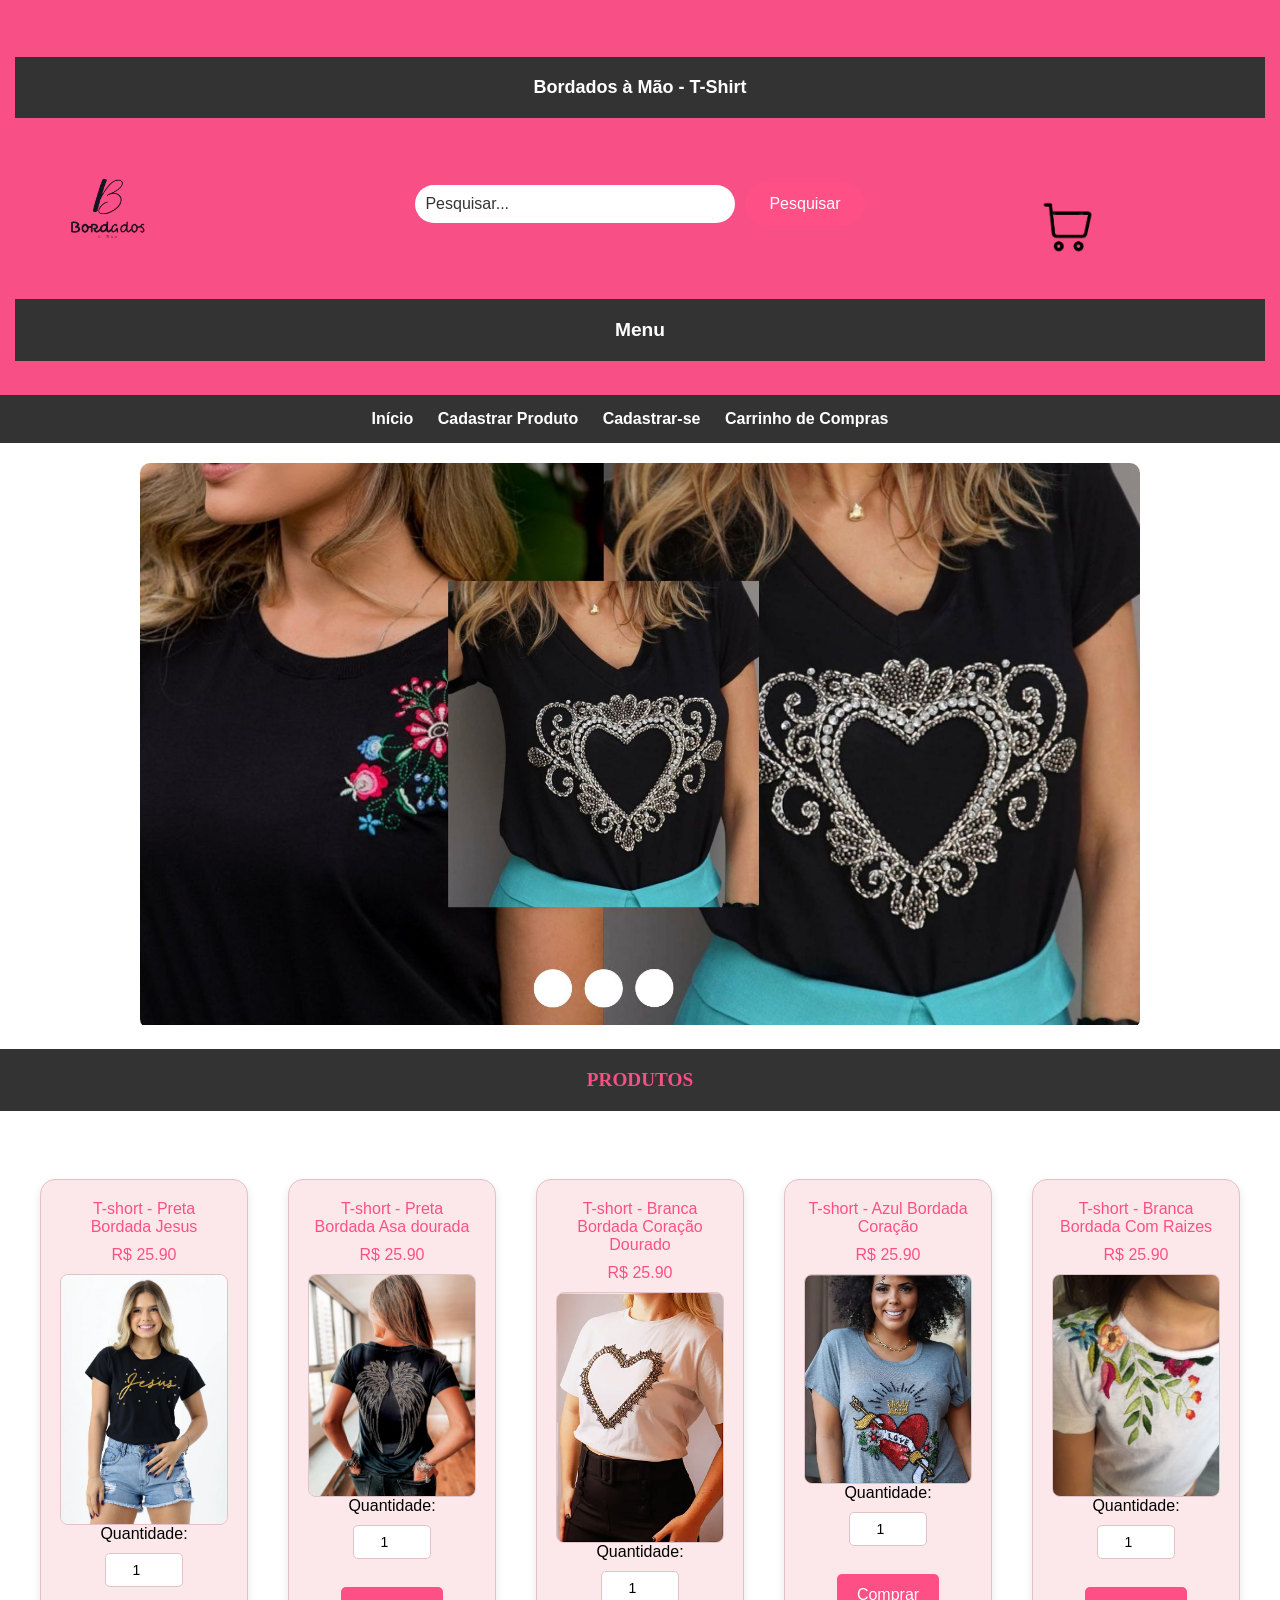
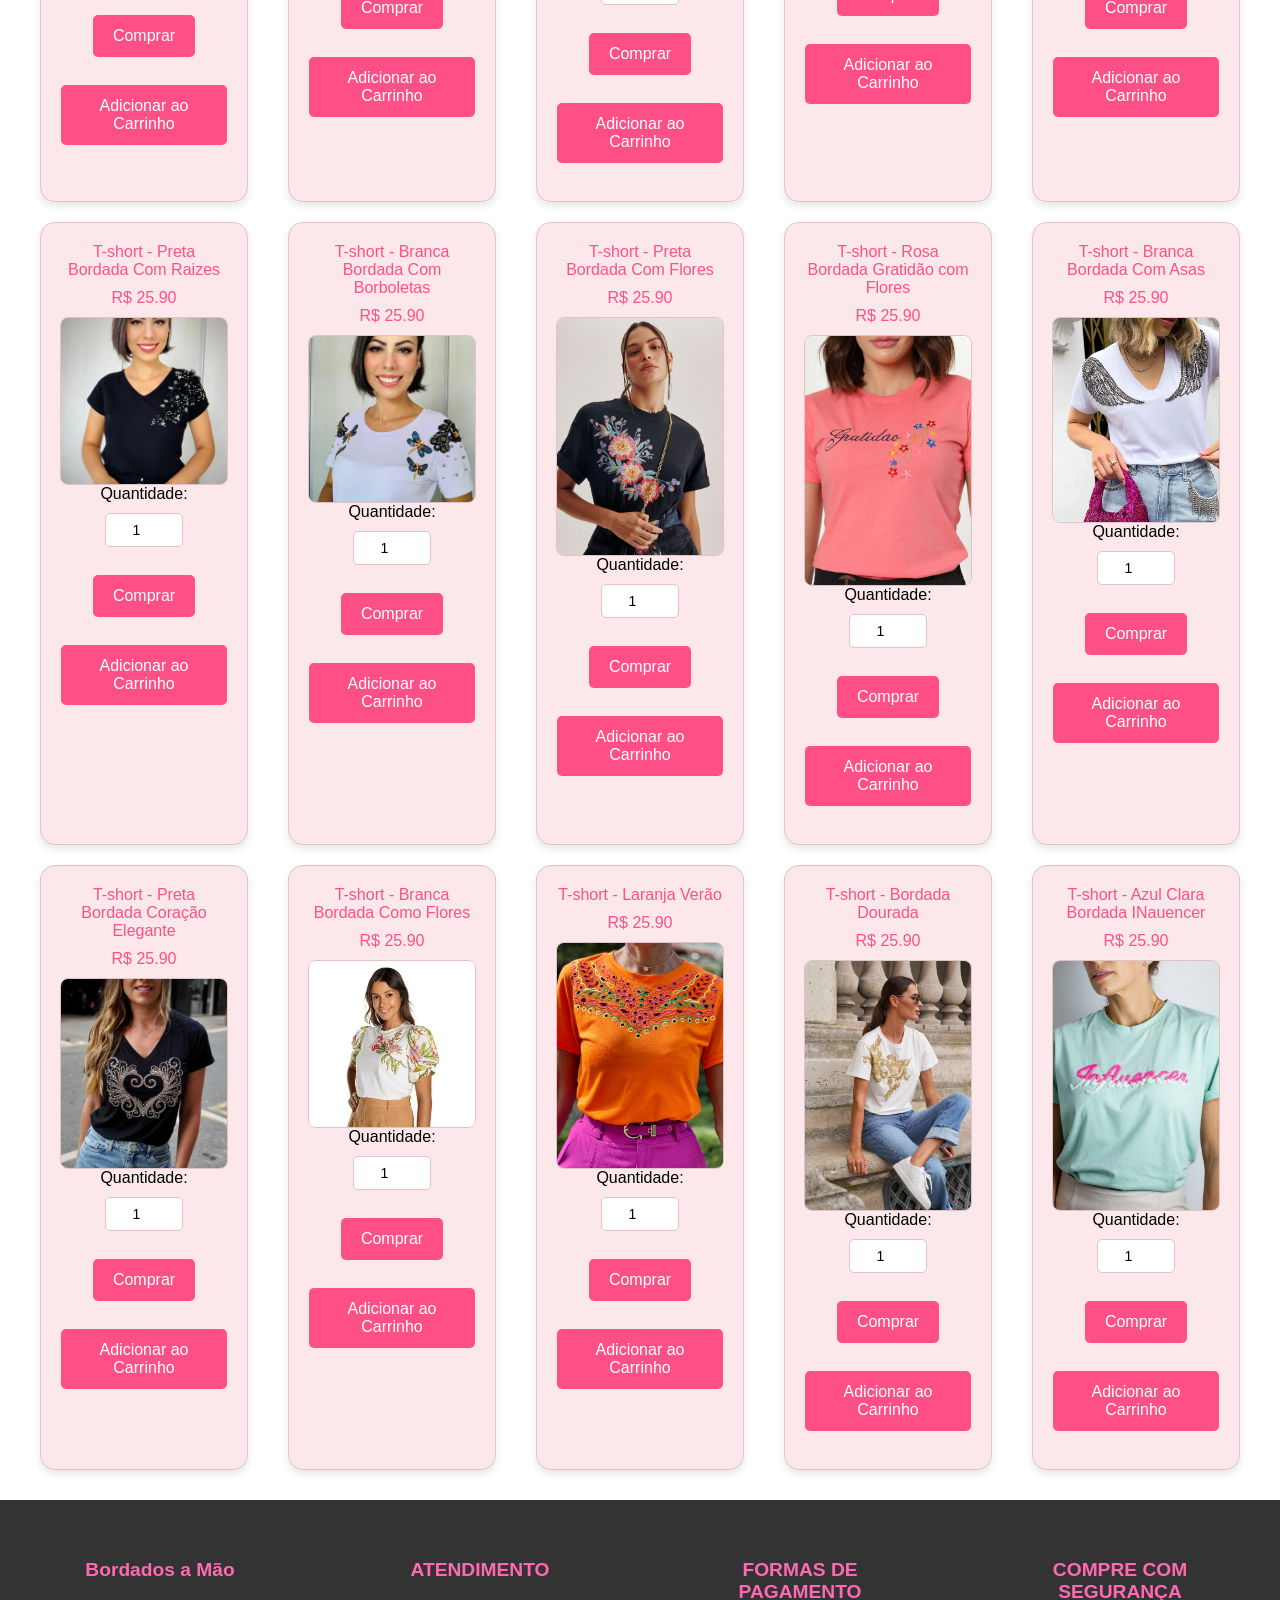
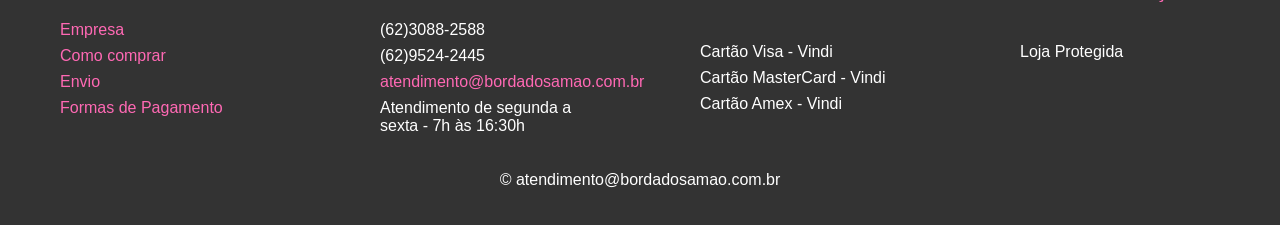
==== Projeto Final UC16/index.html @ 2e16ea16 "Add files via upload" ====
<!DOCTYPE html>
    <html lang="pt-br">
    <head>
        <meta charset="UTF-8">
        <meta name="viewport" content="width=device-width, initial-scale=1.0">
        <link rel="stylesheet" href="style3.css">
        <title>Menu dos Produtos</title>
    </head>
    <body onload="slide1()">
        <header>
            <h6>Bordados à Mão - T-Shirt</h6>
            <img src="imagens/bordados.png" alt="Logotipo">

            <div class="search-container">
                <div class="caixa-de-pesquisa">
                    <input type="text" class="search-input" placeholder="Pesquisar...">
                    <button class="pesquisa-btn">Pesquisar</button>
                </div>
            </div>

            <h3>Menu</h3>
        </header>

        <nav>
            <ul>
                <li>
                    <a href="indexLogar.html">Início</a>
                    <a href="indexRoupa.html">Cadastrar Produto</a>
                   <a href="indexCadastro.html">Cadastrar-se</a>
                    <a href="indexCarrinho.html">Carrinho de Compras</a>
                    
                </li>
            </ul>
        </nav>

        <div id="propaganda2">
            <img src="imagens/propaganda1.jpg" alt="slides" id="slide">
        </div>

        <main>
            <section>
                <article>
                    <h3>PRODUTOS</h3>
                    <br>
                    <div id="produtos">
                        <ul>
                            <li>
                                <span>T-short - Preta Bordada Jesus </span>
                                <span>R$ 25.90</span>
                                <img src="imagens/produto1.png" alt="Blusa">
                                Quantidade: <input type="number" value="1" min="1" max="10" id="qtd1"><br>
                                <button onclick="adicionarProduto('T-short - Preta Bordada Jesus', 'Código 00001', 25.90, 'imagens/produto1.png')">Comprar</button><br>
                                <button type="button" id="produto1" onclick="addCarrinho('T-short - Preta Bordada Jesus', document.getElementById('qtd1').value, 25.90, 'imagens/produto1.png', 1)">Adicionar ao Carrinho</button><br>
                            </li>
                            <li>
                                <span>T-short - Preta Bordada Asa dourada</span>
                                <span>R$ 25.90</span>
                                <img src="imagens/produto2.jpeg" alt="Blusa">
                                Quantidade: <input type="number" value="1" min="1" max="10" id="qtd2"><br>
                                <button onclick="adicionarProduto('T-short - Preta Bordada Asa dourada', 'Código 00002', 25.90, 'imagens/produto2.jpeg')">Comprar</button><br>
                                <button type="button" id="produto2" onclick="addCarrinho('T-short - Preta Bordada Asa dourada', document.getElementById('qtd2').value, 25.90,'imagens/produto2.jpeg', 2)">Adicionar ao Carrinho</button><br>
                            </li>
                            <li>
                                <span>T-short - Branca Bordada Coração Dourado</span>
                                <span>R$ 25.90</span>
                                <img src="imagens/produto3.jpeg" alt="Blusa">
                                Quantidade: <input type="number" value="1" min="1" max="10" id="qtd3"><br>
                                <button onclick="adicionarProduto('T-short - Branca Bordada Coração Dourado', 'Código 00003', 25.90, 'imagens/produto3.jpeg')">Comprar</button><br>
                                <button type="button" id="produto3" onclick="addCarrinho('T-short - Branca Bordada Coração Dourado', document.getElementById('qtd3').value, 25.90, 'imagens/produto3.jpeg', 3)">Adicionar ao Carrinho</button><br>
                            </li>
                            <li>
                                <span>T-short - Azul Bordada Coração</span>
                                <span>R$ 25.90</span>
                                <img src="imagens/produto4.jpeg" alt="Blusa">
                                Quantidade: <input type="number" value="1" min="1" max="10" id="qtd4"><br>
                                <button onclick="adicionarProduto('T-short - Azul Bordada Coração', 'Código 00004', 25.90, 'imagens/produto4.jpeg')">Comprar</button><br>
                                <button type="button" id="produto4" onclick="addCarrinho('T-short - Azul Bordada Coração', document.getElementById('qtd4').value, 25.90, 'imagens/produto4.jpeg', 4)">Adicionar ao Carrinho</button><br>
                            </li>
                            <li>
                                <span>T-short - Branca Bordada Com Raizes</span>
                                <span>R$ 25.90</span>
                                <img src="imagens/produto5.jpeg" alt="Blusa">
                                Quantidade: <input type="number" value="1" min="1" max="10" id="qtd5"><br>
                                <button onclick="adicionarProduto('T-short - Branca Bordada Com Raizes', 'Código 00005', 25.90, 'imagens/produto5.jpeg')">Comprar</button><br>
                                <button type="button" id="produto5" onclick="addCarrinho('T-short - Branca Bordada Com Raizes', document.getElementById('qtd5').value, 23.90, 'imagens/produto5.jpeg', 5)">Adicionar ao Carrinho</button><br>
                            </li>
                            <li>
                                <span>T-short - Preta Bordada Com Raizes</span>
                                <span>R$ 25.90</span>
                                <img src="imagens/produto6.jpeg" alt="Blusa">
                                Quantidade: <input type="number" value="1" min="1" max="10" id="qtd6"><br>
                                <button onclick="adicionarProduto('T-short - Preta Bordada Com Raizes', 'Código 00006', 25.90, 'imagens/produto6.jpeg')">Comprar</button><br>
                                <button type="button" id="produto6" onclick="addCarrinho('T-short - Preta Bordada Com Raizes', document.getElementById('qtd6').value, 25.90, 'imagens/produto6.jpeg', 6)">Adicionar ao Carrinho</button><br>
                            </li>
                            <li>
                                <span>T-short - Branca Bordada Com Borboletas</span>
                                <span>R$ 25.90</span>
                                <img src="imagens/produto7.jpeg" alt="Blusa">
                                Quantidade: <input type="number" value="1" min="1" max="10" id="qtd7"><br>
                                <button onclick="adicionarProduto('T-short - Branca Bordada Com Borboletas', 'Código 00007', 25.90, 'imagens/produto7.jpeg')">Comprar</button><br>
                                <button type="button" id="produto7" onclick="addCarrinho('T-short - Branca Bordada Com Borboletas', document.getElementById('qtd7').value, 25.90, 'imagens/produto7.jpeg', 7)">Adicionar ao Carrinho</button><br>
                            </li>
                            <li>
                                <span>T-short - Preta Bordada Com Flores</span>
                                <span>R$ 25.90</span>
                                <img src="imagens/produto8.jpeg" alt="Blusa">
                                Quantidade: <input type="number" value="1" min="1" max="10" id="qtd8"><br>
                                <button onclick="adicionarProduto('T-short - Preta Bordada Com Flores', 'Código 00008', 25.90, 'imagens/produto8.jpeg')">Comprar</button><br>
                                <button type="button" id="produto8" onclick="addCarrinho('T-short - Preta Bordada Com Flores', document.getElementById('qtd8').value, 25.90, 'imagens/produto8.jpeg', 8)">Adicionar ao Carrinho</button><br>
                            </li>
                            <li>
                                <span>T-short - Rosa Bordada Gratidão com Flores</span>
                                <span>R$ 25.90</span>
                                <img src="imagens/produto9.jpeg" alt="Blusa">
                                Quantidade: <input type="number" value="1" min="1" max="10" id="qtd9"><br>
                                <button onclick="adicionarProduto('T-short - Rosa Bordada Gratidão com Flores', 'Código 00009', 25.90, 'imagens/produto9.jpeg')">Comprar</button><br>
                                <button type="button" id="produto9" onclick="addCarrinho('T-short - Rosa Bordada Gratidão com Flores', document.getElementById('qtd9').value, 25.90, 'imagens/produto9.jpeg', 9)">Adicionar ao Carrinho</button><br>
                            </li>
                            <li>
                                <span>T-short - Branca Bordada Com Asas</span>
                                <span>R$ 25.90</span>
                                <img src="imagens/produto10.jpeg" alt="Blusa">
                                Quantidade: <input type="number" value="1" min="1" max="10" id="qtd10"><br>
                                <button onclick="adicionarProduto('T-short - Branca Bordada Com Asas', 'Código 00010', 25.90, 'imagens/produto10.jpeg')">Comprar</button><br>
                                <button type="button" id="produto10" onclick="addCarrinho('T-short - Branca Bordada Com Asas', document.getElementById('qtd10').value, 25.90, 'imagens/produto10.jpeg', 10)">Adicionar ao Carrinho</button><br>
                            </li>
                            <li>
                                <span>T-short - Preta Bordada Coração Elegante</span>
                                <span>R$ 25.90</span>
                                <img src="imagens/produto11.jpeg" alt="Blusa">
                                Quantidade: <input type="number" value="1" min="1" max="10" id="qtd11"><br>
                                <button onclick="adicionarProduto('T-short - Preta Bordada Coração Elegante', 'Código 00011', 25.90, 'imagens/produto11.jpeg')">Comprar</button><br>
                                <button type="button" id="produto11" onclick="addCarrinho('T-short - Preta Bordada Coração Elegante', document.getElementById('qtd11').value, 25.90, 'imagens/produto11.jpeg', 11)">Adicionar ao Carrinho</button><br>
                            </li>
                            <li>
                                <span>T-short - Branca Bordada Como Flores</span>
                                <span>R$ 25.90</span>
                                <img src="imagens/produto12.jpeg" alt="Blusa">
                                Quantidade: <input type="number" value="1" min="1" max="10" id="qtd12"><br>
                                <button onclick="adicionarProduto('T-short - Branca Bordada Como Flores', 'Código 00012', 25.90, 'imagens/produto12.jpeg')">Comprar</button><br>
                                <button type="button" id="produto12" onclick="addCarrinho('T-short - Branca Bordada Como Flores', document.getElementById('qtd12').value, 25.90, 'imagens/produto12.jpeg', 12)">Adicionar ao Carrinho</button><br>
                            </li>
                            <li>
                                <span>T-short - Laranja Verão</span>
                                <span>R$ 25.90</span>
                                <img src="imagens/produto13.jpeg" alt="Blusa">
                                Quantidade: <input type="number" value="1" min="1" max="10" id="qtd13"><br>
                                <button onclick="adicionarProduto('T-short - Laranja Verão', 'Código 00013', 25.90, 'imagens/produto13.jpeg')">Comprar</button><br>
                                <button type="button" id="produto13" onclick="addCarrinho('T-short - Laranja Verão', document.getElementById('qtd13').value, 25.90, 'imagens/produto13.jpeg', 13)">Adicionar ao Carrinho</button><br>
                            </li>
                            <li>
                                <span>T-short - Bordada Dourada</span>
                                <span>R$ 25.90</span>
                                <img src="imagens/produto14.jpeg" alt="Blusa">
                                Quantidade: <input type="number" value="1" min="1" max="10" id="qtd14"><br>
                                <button onclick="adicionarProduto('T-short - Bordada Dourada', 'Código 00014', 25.90, 'imagens/produto14.jpeg')">Comprar</button><br>
                                <button type="button" id="produto14" onclick="addCarrinho('T-short - Bordada Dourada', document.getElementById('qtd14').value, 25.90, 'imagens/produto14.jpeg', 14)">Adicionar ao Carrinho</button><br>
                            </li>
                            <li>
                                <span>T-short - Azul Clara Bordada INauencer</span>
                                <span>R$ 25.90</span>
                                <img src="imagens/produto15.jpeg" alt="Blusa">
                                Quantidade: <input type="number" value="1" min="1" max="10" id="qtd15"><br>
                                <button onclick="adicionarProduto('T-short - Azul Clara Bordada INauencer', 'Código 00015', 25.90, 'imagens/produto15.jpeg')">Comprar</button><br>
                                <button type="button" id="produto15" onclick="addCarrinho('T-short - Azul Clara Bordada INauencer', document.getElementById('qtd15').value, 25.90, 'imagens/produto15.jpeg', 15)">Adicionar ao Carrinho</button><br>
                            </li>
                        </ul>
                    </div>
                </article>
            </section>

            <main>
                <div id="carrinho-tab" onclick="toggleCarrinho()">
                  
                    <img src="imagens/carrinho.png" alt="Carrinho">
                </div>
            
                <div id="carrinho">
                    <h2>Carrinho de Compras</h2>
                    <ul id="listar_carrinho"></ul>
                    <p>Total no Carrinho: R$ <span id="total-carrinho">0.00</span></p>
                    <div id="paypal-button-container"></div>
                </div>
            
        </main>

<footer>
    <div class="footer-container">
        <div class="footer-section">
            <h3>Bordados a Mão</h3>
            <ul>
                <li><a href="#">Empresa</a></li>
                <li><a href="#">Como comprar</a></li>
                <li><a href="#">Envio</a></li>
                <li><a href="#">Formas de Pagamento</a></li>
                
            </ul>
        </div>

        <div class="footer-section">
            <h3>ATENDIMENTO</h3>
            <ul>
                <li>(62)3088-2588</li>
                <li>(62)9524-2445</li>
                <li><a href="mailto:atendimento@bordadosamao.com.br">atendimento@bordadosamao.com.br</a></li>
                <li>Atendimento de segunda a sexta - 7h às 16:30h</li>
            </ul>
        </div>

        <div class="footer-section">
            <h3>FORMAS DE PAGAMENTO</h3>
            <ul>
                <li>Cartão Visa - Vindi</li>
                <li>Cartão MasterCard - Vindi</li>
                <li>Cartão Amex - Vindi</li>
            </ul>
        </div>

        <div class="footer-section">
            <h3>COMPRE COM SEGURANÇA</h3>
            <p>Loja Protegida</p>
        </div>
    </div>

    <div class="copyright">
        <p>&copy; atendimento@bordadosamao.com.br</p>
    </div>
</footer>


        <script src="https://www.paypal.com/sdk/js?client-id=AXTUsh_VKLZ6hXjQ500lcaKAOKIQ7CKFM-yohSFecpPlVNIj4Z-S8O3nSG2U3O7dDoB33rxN5YpMJtVb"></script>
        <script src="main3.js"></script>
        <script src="slides.js"></script>
    </body>
    </html>
---- Projeto Final UC16/style3.css ----
/* Definições globais */
body {
  font-family: 'Segoe UI', Tahoma, Geneva, Verdana, sans-serif;
  margin: 0;
  padding: 0;
}

/* Estilo para imagens dentro do container */
.container img {
  max-width: 100%;
  height: auto;
}

/* Estilo para o elemento com ID "slide" e classe "FadeOut" */
#slide.FadeOut {
  opacity: 0.2;
}

/* Estilo para o elemento com ID "slide" e transição de opacidade */
#slide {
  transition: opacity 2s;
  opacity: 1;
}

/* Estilo para o título h1 */
h1 {
  background-color: rgb(248, 79, 135); /* Tom de rosa mais forte e escuro */
  color: #fff;
  padding: 20px;
  text-align: center;
}

/* Estilo para subtítulo h3 */
h3 {
  background-color: #333; /* Cinza escuro */
  color: #fff;
  padding: 20px;
  text-align: center;
  font-family: 'Arial', sans-serif;
  font-size: larger;
}

/* Estilo para subtítulo h6 */
h6 {
  background-color: #333;
  color: #fff;
  padding: 20px;
  text-align: center;
  font-family: 'Arial', sans-serif;
  font-size: large;
}

/* Estilo para h3 dentro de um artigo */
article h3 {
  font-family: 'Cambria', 'Times New Roman', serif;
  font-size: larger;
  text-align: center;
  color: rgb(248, 79, 135); /* Tom de rosa mais forte e escuro */
}

/* Estilo para o cabeçalho */
header {
  padding: 15px;
  background-color: rgb(248, 79, 135); /* Tom de rosa mais forte e escuro */
  color: #fff;
  font-size: 16px;
  font-family: 'Arial', sans-serif;
}

/* Estilo para a imagem dentro do cabeçalho */
header img {
  width: 15%;
  height: auto;
}

/* Estilo para o contêiner de pesquisa */
.search-container {
  display: flex;
  justify-content: center;
  align-items: center;
  margin-top: 10px;
}

/* Estilo para a entrada de pesquisa */
.search-input {
  width: 70%;
  padding: 10px;
  font-size: 14px;
  border: none;
  border-radius: 25px;
}

/* Estilo para a caixa de pesquisa */
.caixa-de-pesquisa {
  display: flex;
  align-items: center;
  margin-top: -150px; /* Mover para cima */
}

/* Estilo para o campo de texto na caixa de pesquisa */
.caixa-de-pesquisa input[type="text"] {
  padding: 10px;
  border-radius: 25px;
  background-color: #fff; /* Rosa mais forte */
  border: none;
  width: 300px;
  color: #333; /* Cor do texto branco */
  font-size: 16px;
  outline: none;
}

/* Estilo para o texto de espaço reservado na caixa de pesquisa */
.caixa-de-pesquisa input[type="text"]::placeholder {
  color: #333; /* Cor do texto de espaço reservado branco */
}

/* Estilo para o botão na caixa de pesquisa */
.caixa-de-pesquisa button {
  background-color: #ff4f87; /* Rosa mais forte */
  color: #fff; /* Cor do texto branco */
  border: none;
  border-radius: 25px;
  padding: 12px 24px; /* Ajuste no padding */
  cursor: pointer;
  margin-left: 10px;
  font-size: 16px;
  transition: background-color 0.3s ease; /* Adicionando uma transição suave na mudança de cor */
}

/* Adicionando um estilo de hover para tornar a interação mais amigável */
.caixa-de-pesquisa button:hover {
  background-color: #ff3366; /* Rosa mais forte no hover */
}

/* Estilo para o botão de pesquisa */
.pesquisa-btn {
  background-color: #ff4f87;
  color: #fff;
  border: none;
  border-radius: 25px;
  padding: 12px 24px;
  cursor: pointer;
  margin-left: 10px;
  font-size: 16px;
  transition: background-color 0.3s ease;
}

/* Adicionando um estilo de hover para o botão de pesquisa */
.pesquisa-btn:hover {
  background-color: #ff3366;
}

/* Estilo para a barra de navegação */
nav {
  display: flex;
  justify-content: center;
  background-color: #333; /* Cinza escuro */
  color: #fff;
  padding: 15px;
}

/* Estilo para a lista não ordenada na barra de navegação */
nav ul {
  list-style: none;
  margin: 0;
  padding: 0;
}

/* Estilo para os itens da lista na barra de navegação */
nav ul li {
  display: inline-block;
}

/* Estilo para os links na barra de navegação */
nav ul li a {
  display: inline;
  margin-right: 20px;
  color: #fff;
  text-decoration: none;
  font-size: 16px;
  font-weight: bold;
}

/* Adicionando um estilo de hover para os links na barra de navegação */
nav ul li a:hover {
  color: rgb(248, 79, 135); /* Tom de rosa mais forte e escuro */
}

/* Estilo para botões genéricos */
button {
  cursor: pointer;
  border: none;
  background-color: rgb(248, 79, 135); /* Tom de rosa mais forte e escuro */
  color: #fff;
  padding: 10px 20px;
  border-radius: 25px;
  font-size: 16px;
  transition: background-color 0.3s ease-in-out;
}

/* Adicionando um estilo de hover para botões genéricos */
button:hover {
  background-color: rgb(248, 79, 135); /* Tom de rosa mais forte e escuro */
}

/* Adicionando um estilo de clique para botões genéricos */
button:active {
  background-color: rgb(248, 79, 135); /* Tom de rosa mais forte e escuro */
}

/* Estilo para o carrinho flutuante */
#carrinho-tab {
  position: absolute;
  top: 185px;
  right: 150px;
  background-color: rgb(248, 79, 135); /* Tom de rosa mais forte e escuro */
  color: #fff;
  padding: 15px;
  border-radius: 30px;
  cursor: pointer;
  z-index: 1000;
  display: flex;
  align-items: center;
}

/* Estilo para a imagem dentro do carrinho flutuante */
#carrinho-tab img {
  width: 55px; /* Ajuste a largura conforme necessário */
  height: auto;
  margin-right: 20px;
}

/* Adicionando um estilo de hover para o carrinho flutuante */
#carrinho-tab:hover {
  background-color: rgb(248, 79, 135); /* Tom de rosa mais forte e escuro */
}

/* Adicionando a imagem real ao carrinho flutuante */
#carrinho-tab img {
  content: url('imagens/carrinho.png'); /* Substitua pelo caminho real da sua imagem */
}

/* Estilo para o contêiner do carrinho */
#carrinho {
  display: none;
  position: fixed;
  top: 80px;
  right: 15px;
  background-color: #fff;
  border: 1px solid #ddd;
  padding: 15px;
  border-radius: 15px;
  z-index: 999;
  box-shadow: 0 4px 8px rgba(0, 0, 0, 0.1);
  max-height: 400px; /* Ajuste a altura máxima conforme necessário */
  overflow-y: auto; /* Adicionando uma barra de rolagem quando o conteúdo ultrapassa */
}

/* Estilo para o título dentro do carrinho */
#carrinho h2 {
  margin-bottom: 15px;
  font-size: 20px;
  color: rgb(248, 79, 135); /* Tom de rosa mais forte e escuro */
}

/* Estilo para o total do carrinho */
#total-carrinho {
  font-weight: bold;
  font-size: 18px;
  color: rgb(248, 79, 135); /* Tom de rosa mais forte e escuro */
}

/* Adicionando uma transição para um efeito suave de hover */
#carrinho-tab, #carrinho-tab:hover, #carrinho-tab img {
  transition: background-color 0.3s ease-in-out;
}

/* Estilo para imagens genéricas */
img {
  width: 100px;
  height: 150px;
}

/* Estilo para a seção de produtos */
#produtos {
  text-align: center;
  padding: 20px;
}

/* Estilo para itens na lista de produtos */
#produtos li {
  display: flex;
  flex-direction: column;
  align-items: center;
  border: 1px solid #e0c2c7; /* Cor mais suave para a borda */
  padding: 20px;
  border-radius: 15px;
  margin-bottom: 20px;
  background-color: #fce8eb; /* Cor de fundo mais suave */
  box-shadow: 0 4px 8px rgba(0, 0, 0, 0.1);
  width: calc(15% - 20px);
  margin: 10px;
  transition: transform 0.3s ease-in-out;
}

/* Adicionando um efeito de escala ao passar o mouse sobre os itens da lista de produtos */
#produtos li:hover {
  transform: scale(1.05);
}

/* Estilo para imagens dentro dos itens da lista de produtos */
#produtos li img {
  width: 100%;
  height: auto;
  border-radius: 8px;
  border: 1px solid #e0c2c7;
  object-fit: cover;
}

/* Estilo para o título h4 nos itens da lista de produtos */
#produtos h4 {
  font-size: 18px;
  margin: 10px 0;
  color: #ff4f87; /* Cor rosa mais forte para o título */
}

/* Estilo para o texto span nos itens da lista de produtos */
#produtos span {
  font-size: 16px;
  color: #ff4f87;
  margin-bottom: 10px;
}

/* Estilo para a entrada de quantidade nos itens da lista de produtos */
#produtos input {
  width: 60px;
  padding: 8px;
  margin-top: 10px;
  text-align: center;
  border: 1px solid #e0c2c7;
  border-radius: 5px;
  font-size: 14px;
}

/* Estilo para botões nos itens da lista de produtos */
#produtos button {
  margin-top: 10px;
  padding: 12px 20px;
  background-color: #ff4f87;
  color: #fff;
  border: none;
  border-radius: 5px;
  font-size: 16px;
  cursor: pointer;
  transition: background-color 0.3s ease;
}

/* Adicionando um efeito de hover para os botões nos itens da lista de produtos */
#produtos button:hover {
  background-color: #ff3366;
}

/* Estilo para a lista de produtos */
#produtos ul {
  display: flex;
  flex-wrap: wrap;
  justify-content: space-around;
  list-style: none;
  padding: 0;
  margin: 0;
}

/* Mídia consultada para telas menores (largura máxima de 768 pixels) */
@media (max-width: 768px) {
  /* Ajuste para a largura total dos itens da lista de produtos */
  #produtos li {
    width: 100%;
  }
}

/* Estilo para o rodapé */
footer {
  background-color: #333;
  color: #fff;
  padding: 20px 0;
}

/* Estilo para o contêiner do rodapé */
.footer-container {
  display: flex;
  justify-content: space-around;
}

/* Estilo para as seções no rodapé */
.footer-section {
  width: 200px;
}

/* Estilo para o título h3 nas seções do rodapé */
.footer-section h3 {
  color: #ff69b4;
}

/* Estilo para as listas não ordenadas nas seções do rodapé */
.footer-section ul {
  list-style: none;
  padding: 0;
}

/* Estilo para os itens de lista nas seções do rodapé */
.footer-section ul li {
  margin-bottom: 8px;
}

/* Estilo para o aviso de direitos autorais no rodapé */
.copyright {
  text-align: center;
  margin-top: 20px;
}

/* Estilo para links */
a {
  color: #ff69b4;
  text-decoration: none;
}

/* Adicionando um estilo de hover para links */
a:hover {
  text-decoration: underline;
}

/* Estilo para a propaganda com ID "propaganda2" */
#propaganda2 {
  max-width: 1000px;
  margin: 20px auto;
  overflow: hidden;
  border-radius: 10px;
}

#propaganda2 img {
  width: 100%;
  height: 200%;
  object-fit: cover;
  object-position: center;
  transition: transform 0.5s ease-in-out;

}

#propaganda2 img:hover {
  transform: scale(1.05);
}
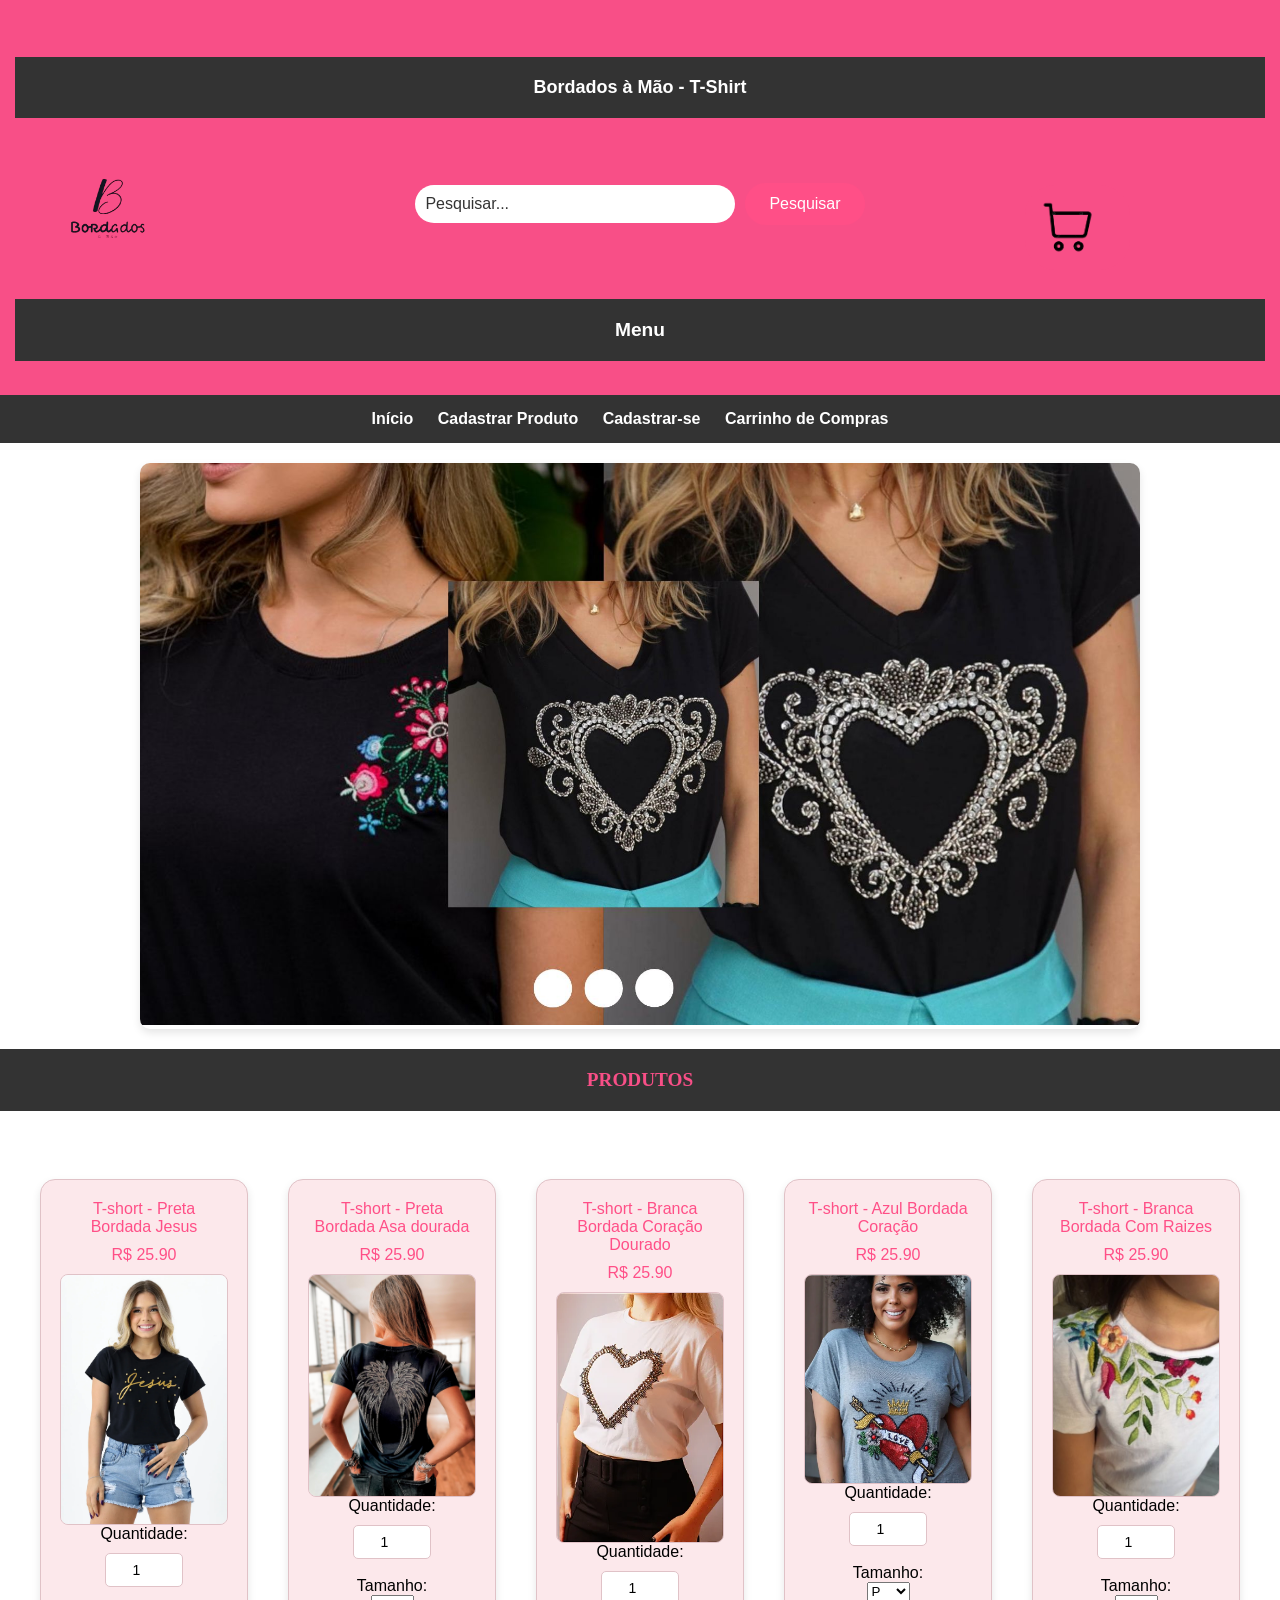
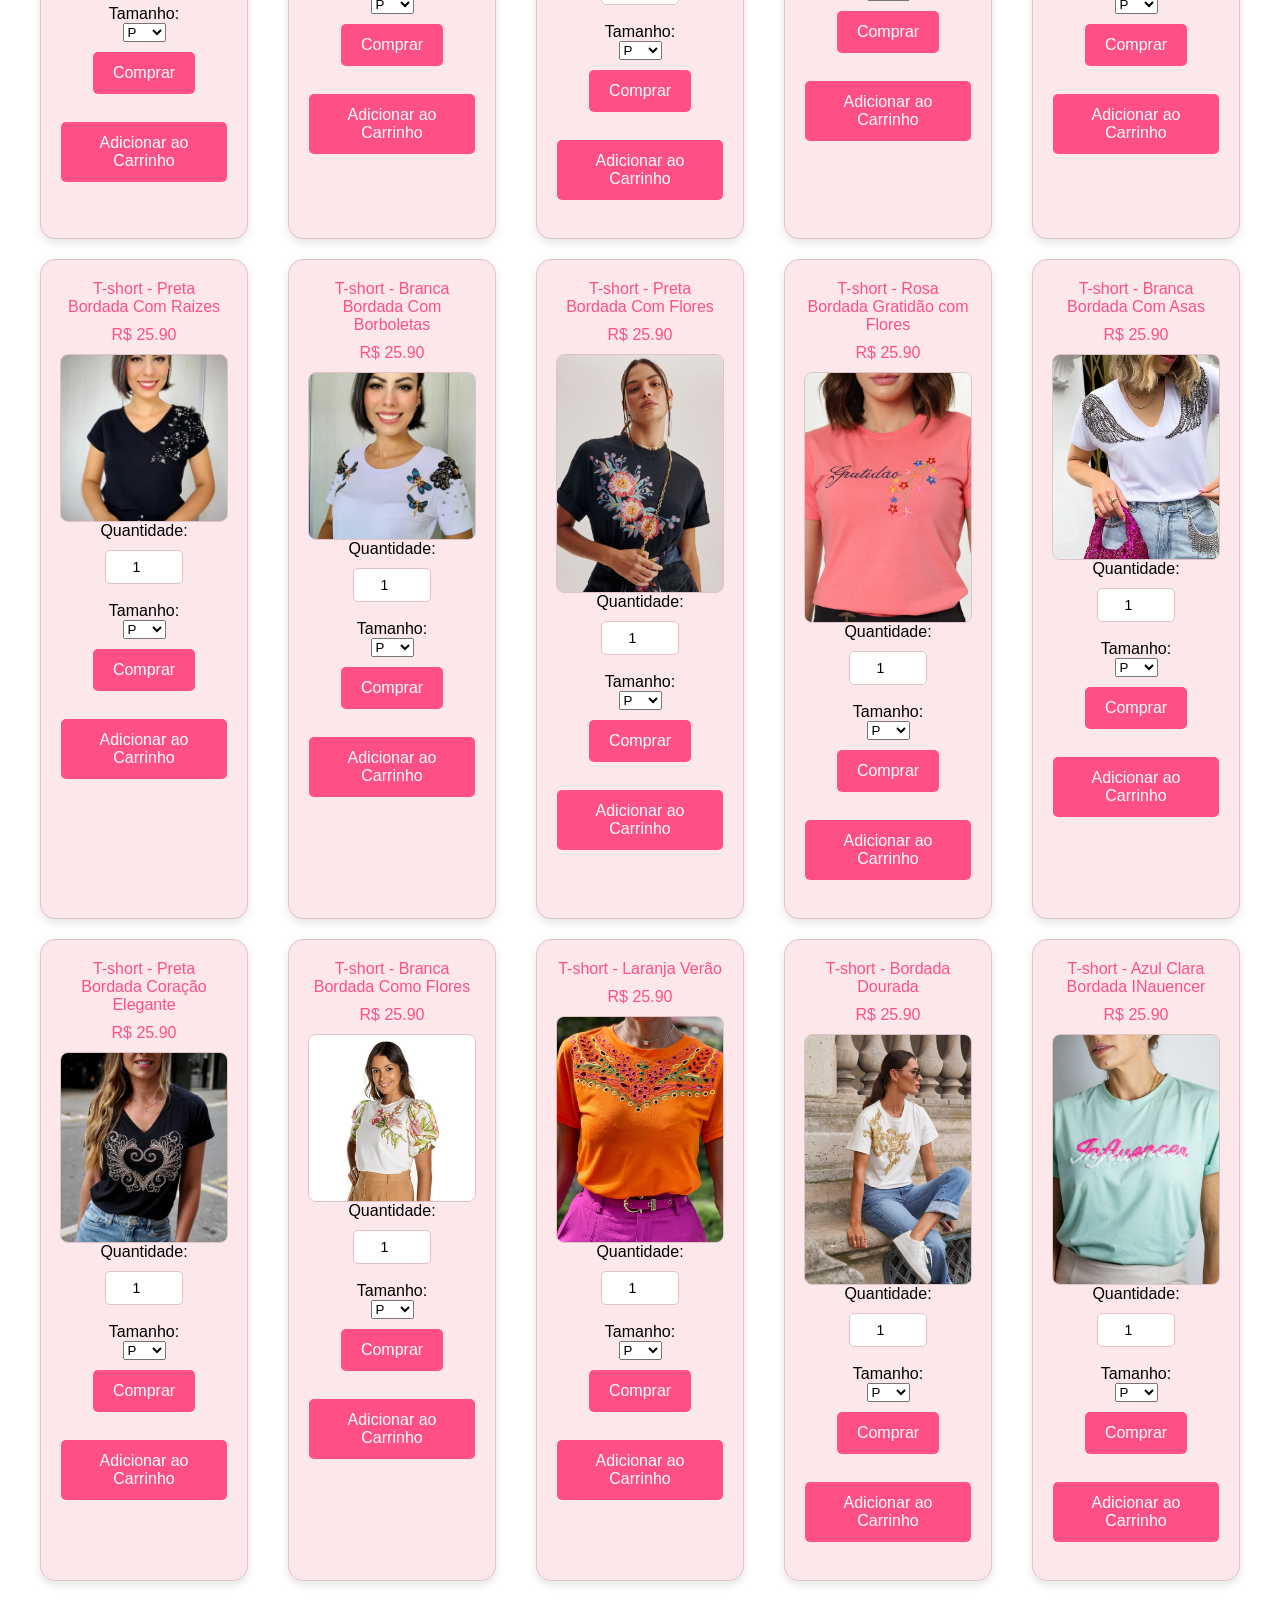
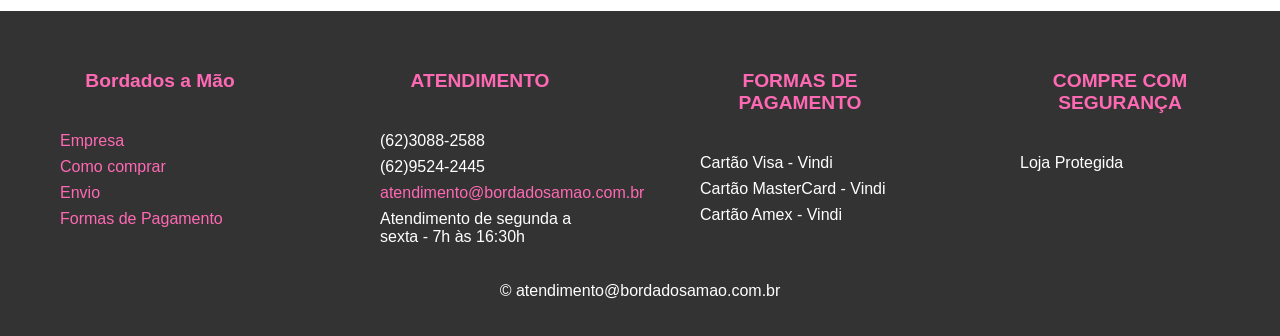
==== commit 302627ff: "Update index.html" ====
--- a/Projeto Final UC16/index.html
+++ b/Projeto Final UC16/index.html
@@ -1,16 +1,23 @@
     <!DOCTYPE html>
     <html lang="pt-br">
     <head>
+        <!-- Metatags para conjunto de caracteres e viewport -->
         <meta charset="UTF-8">
         <meta name="viewport" content="width=device-width, initial-scale=1.0">
+        
+        <!-- Link para a folha de estilo externa -->
         <link rel="stylesheet" href="style3.css">
+        
+        <!-- Título da página -->
         <title>Menu dos Produtos</title>
     </head>
     <body onload="slide1()">
+        <!-- Seção de cabeçalho contendo logotipo, barra de pesquisa e menu -->
         <header>
             <h6>Bordados à Mão - T-Shirt</h6>
             <img src="imagens/bordados.png" alt="Logotipo">
 
+            <!-- Barra de pesquisa -->
             <div class="search-container">
                 <div class="caixa-de-pesquisa">
                     <input type="text" class="search-input" placeholder="Pesquisar...">
@@ -21,215 +28,427 @@
             <h3>Menu</h3>
         </header>
 
+        <!-- Barra de navegação -->
         <nav>
             <ul>
+                <!-- Links de navegação -->
                 <li>
                     <a href="indexLogar.html">Início</a>
                     <a href="indexRoupa.html">Cadastrar Produto</a>
-                   <a href="indexCadastro.html">Cadastrar-se</a>
+                    <a href="indexCadastro.html">Cadastrar-se</a>
                     <a href="indexCarrinho.html">Carrinho de Compras</a>
-                    
                 </li>
             </ul>
         </nav>
 
+        <!-- Seção de slideshow -->
         <div id="propaganda2">
             <img src="imagens/propaganda1.jpg" alt="slides" id="slide">
         </div>
 
+        <!-- Seção de conteúdo principal -->
         <main>
+            <!-- Seção para exibição de produtos -->
             <section>
                 <article>
                     <h3>PRODUTOS</h3>
                     <br>
+                    <!-- Lista de itens de produto com detalhes e botões -->
                     <div id="produtos">
                         <ul>
+                            <!-- Item de produto 1 -->
                             <li>
                                 <span>T-short - Preta Bordada Jesus </span>
                                 <span>R$ 25.90</span>
                                 <img src="imagens/produto1.png" alt="Blusa">
                                 Quantidade: <input type="number" value="1" min="1" max="10" id="qtd1"><br>
-                                <button onclick="adicionarProduto('T-short - Preta Bordada Jesus', 'Código 00001', 25.90, 'imagens/produto1.png')">Comprar</button><br>
-                                <button type="button" id="produto1" onclick="addCarrinho('T-short - Preta Bordada Jesus', document.getElementById('qtd1').value, 25.90, 'imagens/produto1.png', 1)">Adicionar ao Carrinho</button><br>
-                            </li>
+
+                                Tamanho: 
+                                <!-- Menu suspenso para seleção de tamanho -->
+                                <select id="tamanho1">
+                                    <option value="P">P</option>
+                                    <option value="M">M</option>
+                                    <option value="G">G</option>
+                                    <option value="GG">GG</option>
+                                </select>
+
+                                <!-- Botão para adicionar o produto ao carrinho -->
+                                <button onclick="adicionarProduto('T-short - Preta Bordada Jesus', 'Código 00001', 25.90, 'imagens/produto1.png',document.getElementById('tamanho1').value)">Comprar</button><br>
+
+                                <!-- Botão para adicionar o produto ao carrinho (necessita correção) -->
+                                <button type="button" id="produto1" onclick="addCarrinho('T-short - Preta Bordada Jesus', document.getElementById('qtd1').value, 25.90,'imagens/produto1.png', 1, document.getElementById('tamanho2').value)">Adicionar ao Carrinho</button><br>
+                            </li>
+                            
+
                             <li>
                                 <span>T-short - Preta Bordada Asa dourada</span>
                                 <span>R$ 25.90</span>
                                 <img src="imagens/produto2.jpeg" alt="Blusa">
                                 Quantidade: <input type="number" value="1" min="1" max="10" id="qtd2"><br>
-                                <button onclick="adicionarProduto('T-short - Preta Bordada Asa dourada', 'Código 00002', 25.90, 'imagens/produto2.jpeg')">Comprar</button><br>
-                                <button type="button" id="produto2" onclick="addCarrinho('T-short - Preta Bordada Asa dourada', document.getElementById('qtd2').value, 25.90,'imagens/produto2.jpeg', 2)">Adicionar ao Carrinho</button><br>
-                            </li>
+
+                                Tamanho: 
+                                    <select id="tamanho2">
+                                        <option value="P">P</option>
+                                        <option value="M">M</option>
+                                        <option value="G">G</option>
+                                        <option value="GG">GG</option>
+
+                                        <!-- Adicione outros tamanhos conforme necessário -->
+                                    </select>
+
+                                <button onclick="adicionarProduto('T-short - Preta Bordada Asa dourada', 'Código 00002', 25.90, 'imagens/produto2.jpeg',document.getElementById('tamanho2').value)">Comprar</button><br>
+                                <button type="button" id="produto2" onclick="addCarrinho('T-short - Preta Bordada Asa dourada', document.getElementById('qtd2').value, 25.90,'imagens/produto2.jpeg', 2,document.getElementById('tamanho2').value)">Adicionar ao Carrinho</button><br>
+                            </li>
+                            
+
                             <li>
                                 <span>T-short - Branca Bordada Coração Dourado</span>
                                 <span>R$ 25.90</span>
                                 <img src="imagens/produto3.jpeg" alt="Blusa">
                                 Quantidade: <input type="number" value="1" min="1" max="10" id="qtd3"><br>
-                                <button onclick="adicionarProduto('T-short - Branca Bordada Coração Dourado', 'Código 00003', 25.90, 'imagens/produto3.jpeg')">Comprar</button><br>
-                                <button type="button" id="produto3" onclick="addCarrinho('T-short - Branca Bordada Coração Dourado', document.getElementById('qtd3').value, 25.90, 'imagens/produto3.jpeg', 3)">Adicionar ao Carrinho</button><br>
-                            </li>
+
+                                Tamanho: 
+                                    <select id="tamanho3">
+                                        <option value="P">P</option>
+                                        <option value="M">M</option>
+                                        <option value="G">G</option>
+                                        <option value="GG">GG</option>
+
+                                        <!-- Adicione outros tamanhos conforme necessário -->
+                                    </select>
+                                <button onclick="adicionarProduto('T-short - Branca Bordada Coração Dourado', 'Código 00003', 25.90, 'imagens/produto3.jpeg',document.getElementById('tamanho3').value)">Comprar</button><br>
+                                <button type="button" id="produto3" onclick="addCarrinho('T-short - Branca Bordada Coração Dourado', document.getElementById('qtd3').value, 25.90,'imagens/produto3.jpeg', 3,document.getElementById('tamanho3').value)">Adicionar ao Carrinho</button><br>
+                            </li>
+                            
+
                             <li>
                                 <span>T-short - Azul Bordada Coração</span>
                                 <span>R$ 25.90</span>
                                 <img src="imagens/produto4.jpeg" alt="Blusa">
                                 Quantidade: <input type="number" value="1" min="1" max="10" id="qtd4"><br>
-                                <button onclick="adicionarProduto('T-short - Azul Bordada Coração', 'Código 00004', 25.90, 'imagens/produto4.jpeg')">Comprar</button><br>
-                                <button type="button" id="produto4" onclick="addCarrinho('T-short - Azul Bordada Coração', document.getElementById('qtd4').value, 25.90, 'imagens/produto4.jpeg', 4)">Adicionar ao Carrinho</button><br>
-                            </li>
+
+                                Tamanho: 
+                                    <select id="tamanho4">
+                                        <option value="P">P</option>
+                                        <option value="M">M</option>
+                                        <option value="G">G</option>
+                                        <option value="GG">GG</option>
+
+                                        <!-- Adicione outros tamanhos conforme necessário -->
+                                    </select>
+
+                                <button onclick="adicionarProduto('T-short - Azul Bordada Coração', 'Código 00004', 25.90, 'imagens/produto4.jpeg',document.getElementById('tamanho4').value)">Comprar</button><br>
+                                <button type="button" id="produto4" onclick="addCarrinho('T-short - Azul Bordada Coração', document.getElementById('qtd4').value, 25.90,'imagens/produto4.jpeg', 4,document.getElementById('tamanho4').value)">Adicionar ao Carrinho</button><br>
+                            </li>
+                            
+
                             <li>
                                 <span>T-short - Branca Bordada Com Raizes</span>
                                 <span>R$ 25.90</span>
                                 <img src="imagens/produto5.jpeg" alt="Blusa">
                                 Quantidade: <input type="number" value="1" min="1" max="10" id="qtd5"><br>
-                                <button onclick="adicionarProduto('T-short - Branca Bordada Com Raizes', 'Código 00005', 25.90, 'imagens/produto5.jpeg')">Comprar</button><br>
-                                <button type="button" id="produto5" onclick="addCarrinho('T-short - Branca Bordada Com Raizes', document.getElementById('qtd5').value, 23.90, 'imagens/produto5.jpeg', 5)">Adicionar ao Carrinho</button><br>
-                            </li>
+
+                                Tamanho: 
+                                    <select id="tamanho5">
+                                        <option value="P">P</option>
+                                        <option value="M">M</option>
+                                        <option value="G">G</option>
+                                        <option value="GG">GG</option>
+
+                                        <!-- Adicione outros tamanhos conforme necessário -->
+                                    </select>
+
+                                <button onclick="adicionarProduto('T-short - Branca Bordada Com Raizes', 'Código 00005', 25.90, 'imagens/produto5.jpeg',document.getElementById('tamanho5').value)">Comprar</button><br>
+                                <button type="button" id="produto5" onclick="addCarrinho('T-short - Branca Bordada Com Raizes', document.getElementById('qtd5').value, 23.90, 'imagens/produto5.jpeg', 5,document.getElementById('tamanho5').value)">Adicionar ao Carrinho</button><br>
+                            </li>
+                            
+
                             <li>
                                 <span>T-short - Preta Bordada Com Raizes</span>
                                 <span>R$ 25.90</span>
                                 <img src="imagens/produto6.jpeg" alt="Blusa">
                                 Quantidade: <input type="number" value="1" min="1" max="10" id="qtd6"><br>
-                                <button onclick="adicionarProduto('T-short - Preta Bordada Com Raizes', 'Código 00006', 25.90, 'imagens/produto6.jpeg')">Comprar</button><br>
-                                <button type="button" id="produto6" onclick="addCarrinho('T-short - Preta Bordada Com Raizes', document.getElementById('qtd6').value, 25.90, 'imagens/produto6.jpeg', 6)">Adicionar ao Carrinho</button><br>
-                            </li>
+
+                                Tamanho: 
+                                    <select id="tamanho6">
+                                        <option value="P">P</option>
+                                        <option value="M">M</option>
+                                        <option value="G">G</option>
+                                        <option value="GG">GG</option>
+
+                                        <!-- Adicione outros tamanhos conforme necessário -->
+                                    </select>
+
+                                <button onclick="adicionarProduto('T-short - Preta Bordada Com Raizes', 'Código 00006', 25.90, 'imagens/produto6.jpeg',document.getElementById('tamanho6').value)">Comprar</button><br>
+                                <button type="button" id="produto6" onclick="addCarrinho('T-short - Preta Bordada Com Raizes', document.getElementById('qtd6').value, 25.90,'imagens/produto6.jpeg', 6,document.getElementById('tamanho6').value)">Adicionar ao Carrinho</button><br>
+                            </li>
+                            
+
                             <li>
                                 <span>T-short - Branca Bordada Com Borboletas</span>
                                 <span>R$ 25.90</span>
                                 <img src="imagens/produto7.jpeg" alt="Blusa">
                                 Quantidade: <input type="number" value="1" min="1" max="10" id="qtd7"><br>
-                                <button onclick="adicionarProduto('T-short - Branca Bordada Com Borboletas', 'Código 00007', 25.90, 'imagens/produto7.jpeg')">Comprar</button><br>
-                                <button type="button" id="produto7" onclick="addCarrinho('T-short - Branca Bordada Com Borboletas', document.getElementById('qtd7').value, 25.90, 'imagens/produto7.jpeg', 7)">Adicionar ao Carrinho</button><br>
-                            </li>
+
+                                Tamanho: 
+                                    <select id="tamanho7">
+                                        <option value="P">P</option>
+                                        <option value="M">M</option>
+                                        <option value="G">G</option>
+                                        <option value="GG">GG</option>
+
+                                        <!-- Adicione outros tamanhos conforme necessário -->
+                                    </select>
+
+                                <button onclick="adicionarProduto('T-short - Branca Bordada Com Borboletas', 'Código 00007', 25.90, 'imagens/produto7.jpeg',document.getElementById('tamanho7').value)">Comprar</button><br>
+                                <button type="button" id="produto7" onclick="addCarrinho('T-short - Branca Bordada Com Borboletas', document.getElementById('qtd7').value, 25.90,'imagens/produto7.jpeg', 7,document.getElementById('tamanho7').value)">Adicionar ao Carrinho</button><br>
+                            </li>
+                            
+
                             <li>
                                 <span>T-short - Preta Bordada Com Flores</span>
                                 <span>R$ 25.90</span>
                                 <img src="imagens/produto8.jpeg" alt="Blusa">
                                 Quantidade: <input type="number" value="1" min="1" max="10" id="qtd8"><br>
-                                <button onclick="adicionarProduto('T-short - Preta Bordada Com Flores', 'Código 00008', 25.90, 'imagens/produto8.jpeg')">Comprar</button><br>
-                                <button type="button" id="produto8" onclick="addCarrinho('T-short - Preta Bordada Com Flores', document.getElementById('qtd8').value, 25.90, 'imagens/produto8.jpeg', 8)">Adicionar ao Carrinho</button><br>
-                            </li>
+
+                                Tamanho: 
+                                    <select id="tamanho8">
+                                        <option value="P">P</option>
+                                        <option value="M">M</option>
+                                        <option value="G">G</option>
+                                        <option value="GG">GG</option>
+
+                                        <!-- Adicione outros tamanhos conforme necessário -->
+                                    </select>
+
+                                <button onclick="adicionarProduto('T-short - Preta Bordada Com Flores', 'Código 00008', 25.90, 'imagens/produto8.jpeg',document.getElementById('tamanho8').value)">Comprar</button><br>
+                                <button type="button" id="produto8" onclick="addCarrinho('T-short - Preta Bordada Com Flores', document.getElementById('qtd8').value, 25.90,'imagens/produto8.jpeg', 8,document.getElementById('tamanho8').value)">Adicionar ao Carrinho</button><br>
+                            </li>
+                            
+
                             <li>
                                 <span>T-short - Rosa Bordada Gratidão com Flores</span>
                                 <span>R$ 25.90</span>
                                 <img src="imagens/produto9.jpeg" alt="Blusa">
                                 Quantidade: <input type="number" value="1" min="1" max="10" id="qtd9"><br>
-                                <button onclick="adicionarProduto('T-short - Rosa Bordada Gratidão com Flores', 'Código 00009', 25.90, 'imagens/produto9.jpeg')">Comprar</button><br>
-                                <button type="button" id="produto9" onclick="addCarrinho('T-short - Rosa Bordada Gratidão com Flores', document.getElementById('qtd9').value, 25.90, 'imagens/produto9.jpeg', 9)">Adicionar ao Carrinho</button><br>
-                            </li>
+
+                                Tamanho: 
+                                    <select id="tamanho9">
+                                        <option value="P">P</option>
+                                        <option value="M">M</option>
+                                        <option value="G">G</option>
+                                        <option value="GG">GG</option>
+
+                                        <!-- Adicione outros tamanhos conforme necessário -->
+                                    </select>
+
+                                <button onclick="adicionarProduto('T-short - Rosa Bordada Gratidão com Flores', 'Código 00009', 25.90, 'imagens/produto9.jpeg',document.getElementById('tamanho9').value)">Comprar</button><br>
+                                <button type="button" id="produto9" onclick="addCarrinho('T-short - Rosa Bordada Gratidão com Flores', document.getElementById('qtd9').value, 25.90,'imagens/produto9.jpeg', 9,document.getElementById('tamanho9').value)">Adicionar ao Carrinho</button><br>
+                            </li>
+                            
+
                             <li>
                                 <span>T-short - Branca Bordada Com Asas</span>
                                 <span>R$ 25.90</span>
                                 <img src="imagens/produto10.jpeg" alt="Blusa">
                                 Quantidade: <input type="number" value="1" min="1" max="10" id="qtd10"><br>
-                                <button onclick="adicionarProduto('T-short - Branca Bordada Com Asas', 'Código 00010', 25.90, 'imagens/produto10.jpeg')">Comprar</button><br>
-                                <button type="button" id="produto10" onclick="addCarrinho('T-short - Branca Bordada Com Asas', document.getElementById('qtd10').value, 25.90, 'imagens/produto10.jpeg', 10)">Adicionar ao Carrinho</button><br>
-                            </li>
+
+                                Tamanho: 
+                                    <select id="tamanho10">
+                                        <option value="P">P</option>
+                                        <option value="M">M</option>
+                                        <option value="G">G</option>
+                                        <option value="GG">GG</option>
+
+                                        <!-- Adicione outros tamanhos conforme necessário -->
+                                    </select>
+
+                                <button onclick="adicionarProduto('T-short - Branca Bordada Com Asas', 'Código 00010', 25.90, 'imagens/produto10.jpeg',document.getElementById('tamanho10').value)">Comprar</button><br>
+                                <button type="button" id="produto10" onclick="addCarrinho('T-short - Branca Bordada Com Asas', document.getElementById('qtd10').value, 25.90,'imagens/produto10.jpeg', 10,document.getElementById('tamanho11').value)">Adicionar ao Carrinho</button><br>
+                            </li>
+                            
+
                             <li>
                                 <span>T-short - Preta Bordada Coração Elegante</span>
                                 <span>R$ 25.90</span>
                                 <img src="imagens/produto11.jpeg" alt="Blusa">
                                 Quantidade: <input type="number" value="1" min="1" max="10" id="qtd11"><br>
-                                <button onclick="adicionarProduto('T-short - Preta Bordada Coração Elegante', 'Código 00011', 25.90, 'imagens/produto11.jpeg')">Comprar</button><br>
-                                <button type="button" id="produto11" onclick="addCarrinho('T-short - Preta Bordada Coração Elegante', document.getElementById('qtd11').value, 25.90, 'imagens/produto11.jpeg', 11)">Adicionar ao Carrinho</button><br>
-                            </li>
+
+                                Tamanho: 
+                                    <select id="tamanho11">
+                                        <option value="P">P</option>
+                                        <option value="M">M</option>
+                                        <option value="G">G</option>
+                                        <option value="GG">GG</option>
+
+                                        <!-- Adicione outros tamanhos conforme necessário -->
+                                    </select>
+
+                                <button onclick="adicionarProduto('T-short - Preta Bordada Coração Elegante', 'Código 00011', 25.90, 'imagens/produto11.jpeg',document.getElementById('tamanho11').value)">Comprar</button><br>
+                                <button type="button" id="produto11" onclick="addCarrinho('T-short - Preta Bordada Coração Elegante', document.getElementById('qtd11').value, 25.90,'imagens/produto11.jpeg', 11,document.getElementById('tamanho11').value)">Adicionar ao Carrinho</button><br>
+                            </li>
+                            
+
                             <li>
                                 <span>T-short - Branca Bordada Como Flores</span>
                                 <span>R$ 25.90</span>
                                 <img src="imagens/produto12.jpeg" alt="Blusa">
                                 Quantidade: <input type="number" value="1" min="1" max="10" id="qtd12"><br>
-                                <button onclick="adicionarProduto('T-short - Branca Bordada Como Flores', 'Código 00012', 25.90, 'imagens/produto12.jpeg')">Comprar</button><br>
-                                <button type="button" id="produto12" onclick="addCarrinho('T-short - Branca Bordada Como Flores', document.getElementById('qtd12').value, 25.90, 'imagens/produto12.jpeg', 12)">Adicionar ao Carrinho</button><br>
-                            </li>
+                                Tamanho: 
+                                    <select id="tamanho12">
+                                        <option value="P">P</option>
+                                        <option value="M">M</option>
+                                        <option value="G">G</option>
+                                        <option value="GG">GG</option>
+
+                                        <!-- Adicione outros tamanhos conforme necessário -->
+                                    </select>
+
+                                <button onclick="adicionarProduto('T-short - Branca Bordada Como Flores', 'Código 00012', 25.90, 'imagens/produto12.jpeg',document.getElementById('tamanho12').value)">Comprar</button><br>
+                                <button type="button" id="produto12" onclick="addCarrinho('T-short - Branca Bordada Como Flores', document.getElementById('qtd12').value, 25.90,'imagens/produto12.jpeg', 12,document.getElementById('tamanho12').value)">Adicionar ao Carrinho</button><br>
+                            </li>
+                            
+
                             <li>
                                 <span>T-short - Laranja Verão</span>
                                 <span>R$ 25.90</span>
                                 <img src="imagens/produto13.jpeg" alt="Blusa">
                                 Quantidade: <input type="number" value="1" min="1" max="10" id="qtd13"><br>
-                                <button onclick="adicionarProduto('T-short - Laranja Verão', 'Código 00013', 25.90, 'imagens/produto13.jpeg')">Comprar</button><br>
-                                <button type="button" id="produto13" onclick="addCarrinho('T-short - Laranja Verão', document.getElementById('qtd13').value, 25.90, 'imagens/produto13.jpeg', 13)">Adicionar ao Carrinho</button><br>
-                            </li>
+                                Tamanho: 
+                                    <select id="tamanho13">
+                                        <option value="P">P</option>
+                                        <option value="M">M</option>
+                                        <option value="G">G</option>
+                                        <option value="GG">GG</option>
+
+                                        <!-- Adicione outros tamanhos conforme necessário -->
+                                    </select>
+
+                                <button onclick="adicionarProduto('T-short - Laranja Verão', 'Código 00013', 25.90, 'imagens/produto13.jpeg',document.getElementById('tamanho13').value)">Comprar</button><br>
+                                <button type="button" id="produto13" onclick="addCarrinho('T-short - Laranja Verão', document.getElementById('qtd13').value, 25.90,'imagens/produto13.jpeg', 13,document.getElementById('tamanho13').value)">Adicionar ao Carrinho</button><br>
+                            </li>
+                            
+
                             <li>
                                 <span>T-short - Bordada Dourada</span>
                                 <span>R$ 25.90</span>
                                 <img src="imagens/produto14.jpeg" alt="Blusa">
                                 Quantidade: <input type="number" value="1" min="1" max="10" id="qtd14"><br>
-                                <button onclick="adicionarProduto('T-short - Bordada Dourada', 'Código 00014', 25.90, 'imagens/produto14.jpeg')">Comprar</button><br>
-                                <button type="button" id="produto14" onclick="addCarrinho('T-short - Bordada Dourada', document.getElementById('qtd14').value, 25.90, 'imagens/produto14.jpeg', 14)">Adicionar ao Carrinho</button><br>
-                            </li>
+                                Tamanho: 
+                                    <select id="tamanho14">
+                                        <option value="P">P</option>
+                                        <option value="M">M</option>
+                                        <option value="G">G</option>
+                                        <option value="GG">GG</option>
+
+                                        <!-- Adicione outros tamanhos conforme necessário -->
+                                    </select>
+
+                                <button onclick="adicionarProduto('T-short - Bordada Dourada', 'Código 00014', 25.90, 'imagens/produto14.jpeg',document.getElementById('tamanho14').value)">Comprar</button><br>
+                                <button type="button" id="produto14" onclick="addCarrinho('T-short - Bordada Dourada', document.getElementById('qtd14').value, 25.90,'imagens/produto14.jpeg', 14,document.getElementById('tamanho14').value)">Adicionar ao Carrinho</button><br>
+                            </li>
+                            
+
                             <li>
                                 <span>T-short - Azul Clara Bordada INauencer</span>
                                 <span>R$ 25.90</span>
                                 <img src="imagens/produto15.jpeg" alt="Blusa">
                                 Quantidade: <input type="number" value="1" min="1" max="10" id="qtd15"><br>
-                                <button onclick="adicionarProduto('T-short - Azul Clara Bordada INauencer', 'Código 00015', 25.90, 'imagens/produto15.jpeg')">Comprar</button><br>
-                                <button type="button" id="produto15" onclick="addCarrinho('T-short - Azul Clara Bordada INauencer', document.getElementById('qtd15').value, 25.90, 'imagens/produto15.jpeg', 15)">Adicionar ao Carrinho</button><br>
+                                Tamanho: 
+                                    <select id="tamanho15">
+                                        <option value="P">P</option>
+                                        <option value="M">M</option>
+                                        <option value="G">G</option>
+                                        <option value="GG">GG</option>
+
+                                        <!-- Adicione outros tamanhos conforme necessário -->
+                                    </select>
+
+                                <button onclick="adicionarProduto('T-short - Azul Clara Bordada INauencer', 'Código 00015', 25.90, 'imagens/produto15.jpeg',document.getElementById('tamanho15').value)">Comprar</button><br>
+                                <button type="button" id="produto15" onclick="addCarrinho('T-short - Azul Clara Bordada INauencer', document.getElementById('qtd15').value, 25.90,'imagens/produto15.jpeg', 15,document.getElementById('tamanho15').value)">Adicionar ao Carrinho</button><br>
                             </li>
                         </ul>
                     </div>
                 </article>
             </section>
-
-            <main>
-                <div id="carrinho-tab" onclick="toggleCarrinho()">
-                  
-                    <img src="imagens/carrinho.png" alt="Carrinho">
+        </main>
+
+        </ul>
+                    </div>
+                </article>
+            </section>
+        </main>
+
+        <!-- Ícone do carrinho de compras para alternar a visibilidade do carrinho -->
+        <div id="carrinho-tab" onclick="toggleCarrinho()">
+            <img src="imagens/carrinho.png" alt="Carrinho">
+        </div>
+
+        <!-- Seção do carrinho de compras -->
+        <div id="carrinho">
+            <h2>Carrinho de Compras</h2>
+            <!-- Lista para exibir itens no carrinho -->
+            <ul id="listar_carrinho"></ul>
+            <!-- Preço total no carrinho -->
+            <p>Total no Carrinho: R$ <span id="total-carrinho">0.00</span></p>
+            <!-- Contêiner do botão do PayPal -->
+            <div id="paypal-button-container"></div>
+        </div>
+
+        </main> <!-- Fechamento da tag main -->
+        
+        <!-- Seção de rodapé -->
+        <footer>
+            <div class="footer-container">
+                <!-- Seção 1: Informações da empresa -->
+                <div class="footer-section">
+                    <h3>Bordados a Mão</h3>
+                    <ul>
+                        <li><a href="#">Empresa</a></li>
+                        <li><a href="#">Como comprar</a></li>
+                        <li><a href="#">Envio</a></li>
+                        <li><a href="#">Formas de Pagamento</a></li>
+                    </ul>
                 </div>
-            
-                <div id="carrinho">
-                    <h2>Carrinho de Compras</h2>
-                    <ul id="listar_carrinho"></ul>
-                    <p>Total no Carrinho: R$ <span id="total-carrinho">0.00</span></p>
-                    <div id="paypal-button-container"></div>
+
+                <!-- Seção 2: Suporte ao cliente -->
+                <div class="footer-section">
+                    <h3>ATENDIMENTO</h3>
+                    <ul>
+                        <li>(62)3088-2588</li>
+                        <li>(62)9524-2445</li>
+                        <li><a href="mailto:atendimento@bordadosamao.com.br">atendimento@bordadosamao.com.br</a></li>
+                        <li>Atendimento de segunda a sexta - 7h às 16:30h</li>
+                    </ul>
                 </div>
-            
-        </main>
-
-<footer>
-    <div class="footer-container">
-        <div class="footer-section">
-            <h3>Bordados a Mão</h3>
-            <ul>
-                <li><a href="#">Empresa</a></li>
-                <li><a href="#">Como comprar</a></li>
-                <li><a href="#">Envio</a></li>
-                <li><a href="#">Formas de Pagamento</a></li>
-                
-            </ul>
+
+                <!-- Seção 3: Métodos de pagamento -->
+                <div class="footer-section">
+                    <h3>FORMAS DE PAGAMENTO</h3>
+                    <ul>
+                        <li>Cartão Visa - Vindi</li>
+                        <li>Cartão MasterCard - Vindi</li>
+                        <li>Cartão Amex - Vindi</li>
+                    </ul>
+                </div>
+
+                <!-- Seção 4: Informações de segurança -->
+                <div class="footer-section">
+                    <h3>COMPRE COM SEGURANÇA</h3>
+                    <p>Loja Protegida</p>
+                </div>
+            </div>
+
+            <!-- Informações de direitos autorais -->
+            <div class="copyright">
+                <p>&copy; atendimento@bordadosamao.com.br</p>
+            </div>
         </div>
-
-        <div class="footer-section">
-            <h3>ATENDIMENTO</h3>
-            <ul>
-                <li>(62)3088-2588</li>
-                <li>(62)9524-2445</li>
-                <li><a href="mailto:atendimento@bordadosamao.com.br">atendimento@bordadosamao.com.br</a></li>
-                <li>Atendimento de segunda a sexta - 7h às 16:30h</li>
-            </ul>
-        </div>
-
-        <div class="footer-section">
-            <h3>FORMAS DE PAGAMENTO</h3>
-            <ul>
-                <li>Cartão Visa - Vindi</li>
-                <li>Cartão MasterCard - Vindi</li>
-                <li>Cartão Amex - Vindi</li>
-            </ul>
-        </div>
-
-        <div class="footer-section">
-            <h3>COMPRE COM SEGURANÇA</h3>
-            <p>Loja Protegida</p>
-        </div>
-    </div>
-
-    <div class="copyright">
-        <p>&copy; atendimento@bordadosamao.com.br</p>
-    </div>
-</footer>
-
-
+        </footer>
+
+        <!-- Script do SDK do PayPal e arquivos JavaScript personalizados -->
         <script src="https://www.paypal.com/sdk/js?client-id=AXTUsh_VKLZ6hXjQ500lcaKAOKIQ7CKFM-yohSFecpPlVNIj4Z-S8O3nSG2U3O7dDoB33rxN5YpMJtVb"></script>
         <script src="main3.js"></script>
         <script src="slides.js"></script>
     </body>
-    </html>+    </html>
--- a/Projeto Final UC16/style3.css
+++ b/Projeto Final UC16/style3.css
@@ -1,79 +1,75 @@
-/* Definições globais */
+body {
+  font-family: Arial, sans-serif;
+  margin: 0;
+  padding: 0;
+}
+
 body {
   font-family: 'Segoe UI', Tahoma, Geneva, Verdana, sans-serif;
-  margin: 0;
-  padding: 0;
-}
-
-/* Estilo para imagens dentro do container */
+}
+
 .container img {
   max-width: 100%;
   height: auto;
 }
 
-/* Estilo para o elemento com ID "slide" e classe "FadeOut" */
 #slide.FadeOut {
   opacity: 0.2;
 }
 
-/* Estilo para o elemento com ID "slide" e transição de opacidade */
 #slide {
   transition: opacity 2s;
   opacity: 1;
 }
 
-/* Estilo para o título h1 */
 h1 {
-  background-color: rgb(248, 79, 135); /* Tom de rosa mais forte e escuro */
+  background-color:  rgb(248, 79, 135); /* Tom de rosa mais forte e escuro */
   color: #fff;
   padding: 20px;
   text-align: center;
 }
 
-/* Estilo para subtítulo h3 */
 h3 {
   background-color: #333; /* Cinza escuro */
   color: #fff;
   padding: 20px;
   text-align: center;
   font-family: 'Arial', sans-serif;
-  font-size: larger;
-}
-
-/* Estilo para subtítulo h6 */
-h6 {
+ font-size: larger;
+  
+}
+
+h6{
   background-color: #333;
   color: #fff;
   padding: 20px;
   text-align: center;
   font-family: 'Arial', sans-serif;
   font-size: large;
-}
-
-/* Estilo para h3 dentro de um artigo */
+  
+
+}
+
 article h3 {
   font-family: 'Cambria', 'Times New Roman', serif;
   font-size: larger;
   text-align: center;
-  color: rgb(248, 79, 135); /* Tom de rosa mais forte e escuro */
-}
-
-/* Estilo para o cabeçalho */
+  color:  rgb(248, 79, 135); /* Tom de rosa mais forte e escuro */
+}
+
 header {
   padding: 15px;
-  background-color: rgb(248, 79, 135); /* Tom de rosa mais forte e escuro */
+  background-color:  rgb(248, 79, 135); /* Tom de rosa mais forte e escuro */
   color: #fff;
   font-size: 16px;
   font-family: 'Arial', sans-serif;
 }
-
-/* Estilo para a imagem dentro do cabeçalho */
 header img {
-  width: 15%;
+  width:15%; 
   height: auto;
 }
 
-/* Estilo para o contêiner de pesquisa */
+
 .search-container {
   display: flex;
   justify-content: center;
@@ -81,7 +77,6 @@
   margin-top: 10px;
 }
 
-/* Estilo para a entrada de pesquisa */
 .search-input {
   width: 70%;
   padding: 10px;
@@ -90,14 +85,12 @@
   border-radius: 25px;
 }
 
-/* Estilo para a caixa de pesquisa */
 .caixa-de-pesquisa {
   display: flex;
   align-items: center;
   margin-top: -150px; /* Mover para cima */
 }
 
-/* Estilo para o campo de texto na caixa de pesquisa */
 .caixa-de-pesquisa input[type="text"] {
   padding: 10px;
   border-radius: 25px;
@@ -109,12 +102,10 @@
   outline: none;
 }
 
-/* Estilo para o texto de espaço reservado na caixa de pesquisa */
 .caixa-de-pesquisa input[type="text"]::placeholder {
-  color: #333; /* Cor do texto de espaço reservado branco */
-}
-
-/* Estilo para o botão na caixa de pesquisa */
+  color: #333; /* Cor do texto de placeholder branco */
+}
+
 .caixa-de-pesquisa button {
   background-color: #ff4f87; /* Rosa mais forte */
   color: #fff; /* Cor do texto branco */
@@ -132,25 +123,23 @@
   background-color: #ff3366; /* Rosa mais forte no hover */
 }
 
-/* Estilo para o botão de pesquisa */
 .pesquisa-btn {
-  background-color: #ff4f87;
-  color: #fff;
+  background-color: #ff4f87; 
+  color: #fff; 
   border: none;
   border-radius: 25px;
-  padding: 12px 24px;
+  padding: 12px 24px; 
   cursor: pointer;
   margin-left: 10px;
-  font-size: 16px;
-  transition: background-color 0.3s ease;
-}
-
-/* Adicionando um estilo de hover para o botão de pesquisa */
+  font-size: 16px; 
+  transition: background-color 0.3s ease; 
+}
+
 .pesquisa-btn:hover {
-  background-color: #ff3366;
-}
-
-/* Estilo para a barra de navegação */
+  background-color: #ff3366; 
+}
+
+
 nav {
   display: flex;
   justify-content: center;
@@ -159,19 +148,16 @@
   padding: 15px;
 }
 
-/* Estilo para a lista não ordenada na barra de navegação */
 nav ul {
   list-style: none;
   margin: 0;
   padding: 0;
 }
 
-/* Estilo para os itens da lista na barra de navegação */
 nav ul li {
   display: inline-block;
 }
 
-/* Estilo para os links na barra de navegação */
 nav ul li a {
   display: inline;
   margin-right: 20px;
@@ -181,16 +167,14 @@
   font-weight: bold;
 }
 
-/* Adicionando um estilo de hover para os links na barra de navegação */
 nav ul li a:hover {
-  color: rgb(248, 79, 135); /* Tom de rosa mais forte e escuro */
-}
-
-/* Estilo para botões genéricos */
+  color:  rgb(248, 79, 135) /* Tom de rosa mais forte e escuro */
+}
+
 button {
   cursor: pointer;
   border: none;
-  background-color: rgb(248, 79, 135); /* Tom de rosa mais forte e escuro */
+  background-color:  rgb(248, 79, 135); /* Tom de rosa mais forte e escuro */
   color: #fff;
   padding: 10px 20px;
   border-radius: 25px;
@@ -198,17 +182,14 @@
   transition: background-color 0.3s ease-in-out;
 }
 
-/* Adicionando um estilo de hover para botões genéricos */
 button:hover {
-  background-color: rgb(248, 79, 135); /* Tom de rosa mais forte e escuro */
-}
-
-/* Adicionando um estilo de clique para botões genéricos */
+  background-color:  rgb(248, 79, 135); /* Tom de rosa mais forte e escuro */
+}
+
 button:active {
-  background-color: rgb(248, 79, 135); /* Tom de rosa mais forte e escuro */
-}
-
-/* Estilo para o carrinho flutuante */
+  background-color:  rgb(248, 79, 135); /* Tom de rosa mais forte e escuro */
+}
+
 #carrinho-tab {
   position: absolute;
   top: 185px;
@@ -217,30 +198,26 @@
   color: #fff;
   padding: 15px;
   border-radius: 30px;
-  cursor: pointer;
+  cursor: pointer ;
   z-index: 1000;
   display: flex;
-  align-items: center;
-}
-
-/* Estilo para a imagem dentro do carrinho flutuante */
+  align-items: center; 
+}
+
 #carrinho-tab img {
-  width: 55px; /* Ajuste a largura conforme necessário */
+  width: 55px; /* Adjust the width as needed */
   height: auto;
   margin-right: 20px;
 }
 
-/* Adicionando um estilo de hover para o carrinho flutuante */
 #carrinho-tab:hover {
   background-color: rgb(248, 79, 135); /* Tom de rosa mais forte e escuro */
 }
 
-/* Adicionando a imagem real ao carrinho flutuante */
 #carrinho-tab img {
   content: url('imagens/carrinho.png'); /* Substitua pelo caminho real da sua imagem */
 }
 
-/* Estilo para o contêiner do carrinho */
 #carrinho {
   display: none;
   position: fixed;
@@ -252,42 +229,40 @@
   border-radius: 15px;
   z-index: 999;
   box-shadow: 0 4px 8px rgba(0, 0, 0, 0.1);
-  max-height: 400px; /* Ajuste a altura máxima conforme necessário */
-  overflow-y: auto; /* Adicionando uma barra de rolagem quando o conteúdo ultrapassa */
-}
-
-/* Estilo para o título dentro do carrinho */
+  max-height: 400px; /* Adjust the max height as needed */
+  overflow-y: auto; /* Add a scroll when content overflows */
+  
+}
+
 #carrinho h2 {
   margin-bottom: 15px;
   font-size: 20px;
   color: rgb(248, 79, 135); /* Tom de rosa mais forte e escuro */
 }
 
-/* Estilo para o total do carrinho */
 #total-carrinho {
   font-weight: bold;
   font-size: 18px;
   color: rgb(248, 79, 135); /* Tom de rosa mais forte e escuro */
 }
 
-/* Adicionando uma transição para um efeito suave de hover */
+/* Add transition for smooth hover effect */
 #carrinho-tab, #carrinho-tab:hover, #carrinho-tab img {
   transition: background-color 0.3s ease-in-out;
 }
 
-/* Estilo para imagens genéricas */
+
+
 img {
   width: 100px;
   height: 150px;
 }
 
-/* Estilo para a seção de produtos */
 #produtos {
   text-align: center;
   padding: 20px;
 }
 
-/* Estilo para itens na lista de produtos */
 #produtos li {
   display: flex;
   flex-direction: column;
@@ -303,12 +278,10 @@
   transition: transform 0.3s ease-in-out;
 }
 
-/* Adicionando um efeito de escala ao passar o mouse sobre os itens da lista de produtos */
 #produtos li:hover {
   transform: scale(1.05);
 }
 
-/* Estilo para imagens dentro dos itens da lista de produtos */
 #produtos li img {
   width: 100%;
   height: auto;
@@ -317,21 +290,18 @@
   object-fit: cover;
 }
 
-/* Estilo para o título h4 nos itens da lista de produtos */
 #produtos h4 {
   font-size: 18px;
   margin: 10px 0;
   color: #ff4f87; /* Cor rosa mais forte para o título */
 }
 
-/* Estilo para o texto span nos itens da lista de produtos */
 #produtos span {
   font-size: 16px;
   color: #ff4f87;
   margin-bottom: 10px;
 }
 
-/* Estilo para a entrada de quantidade nos itens da lista de produtos */
 #produtos input {
   width: 60px;
   padding: 8px;
@@ -342,7 +312,6 @@
   font-size: 14px;
 }
 
-/* Estilo para botões nos itens da lista de produtos */
 #produtos button {
   margin-top: 10px;
   padding: 12px 20px;
@@ -355,12 +324,10 @@
   transition: background-color 0.3s ease;
 }
 
-/* Adicionando um efeito de hover para os botões nos itens da lista de produtos */
 #produtos button:hover {
   background-color: #ff3366;
 }
 
-/* Estilo para a lista de produtos */
 #produtos ul {
   display: flex;
   flex-wrap: wrap;
@@ -370,71 +337,62 @@
   margin: 0;
 }
 
-/* Mídia consultada para telas menores (largura máxima de 768 pixels) */
 @media (max-width: 768px) {
-  /* Ajuste para a largura total dos itens da lista de produtos */
   #produtos li {
     width: 100%;
   }
 }
 
-/* Estilo para o rodapé */
+
+
 footer {
   background-color: #333;
-  color: #fff;
+  color: #fff; 
   padding: 20px 0;
 }
 
-/* Estilo para o contêiner do rodapé */
 .footer-container {
   display: flex;
   justify-content: space-around;
 }
 
-/* Estilo para as seções no rodapé */
 .footer-section {
   width: 200px;
 }
 
-/* Estilo para o título h3 nas seções do rodapé */
 .footer-section h3 {
-  color: #ff69b4;
-}
-
-/* Estilo para as listas não ordenadas nas seções do rodapé */
+  color: #ff69b4; 
+}
+
 .footer-section ul {
   list-style: none;
   padding: 0;
 }
 
-/* Estilo para os itens de lista nas seções do rodapé */
 .footer-section ul li {
   margin-bottom: 8px;
 }
 
-/* Estilo para o aviso de direitos autorais no rodapé */
 .copyright {
   text-align: center;
   margin-top: 20px;
 }
 
-/* Estilo para links */
+
 a {
   color: #ff69b4;
   text-decoration: none;
 }
 
-/* Adicionando um estilo de hover para links */
 a:hover {
   text-decoration: underline;
 }
-
-/* Estilo para a propaganda com ID "propaganda2" */
 #propaganda2 {
-  max-width: 1000px;
+  max-width: 1000px; 
   margin: 20px auto;
   overflow: hidden;
   border-radius: 10px;
+  box-shadow: 0 4px 8px rgba(0, 0, 0, 0.1);
 }
 
 #propaganda2 img {
@@ -443,8 +401,8 @@
   object-fit: cover;
   object-position: center;
   transition: transform 0.5s ease-in-out;
-
-}
+}
+
 
 #propaganda2 img:hover {
   transform: scale(1.05);
